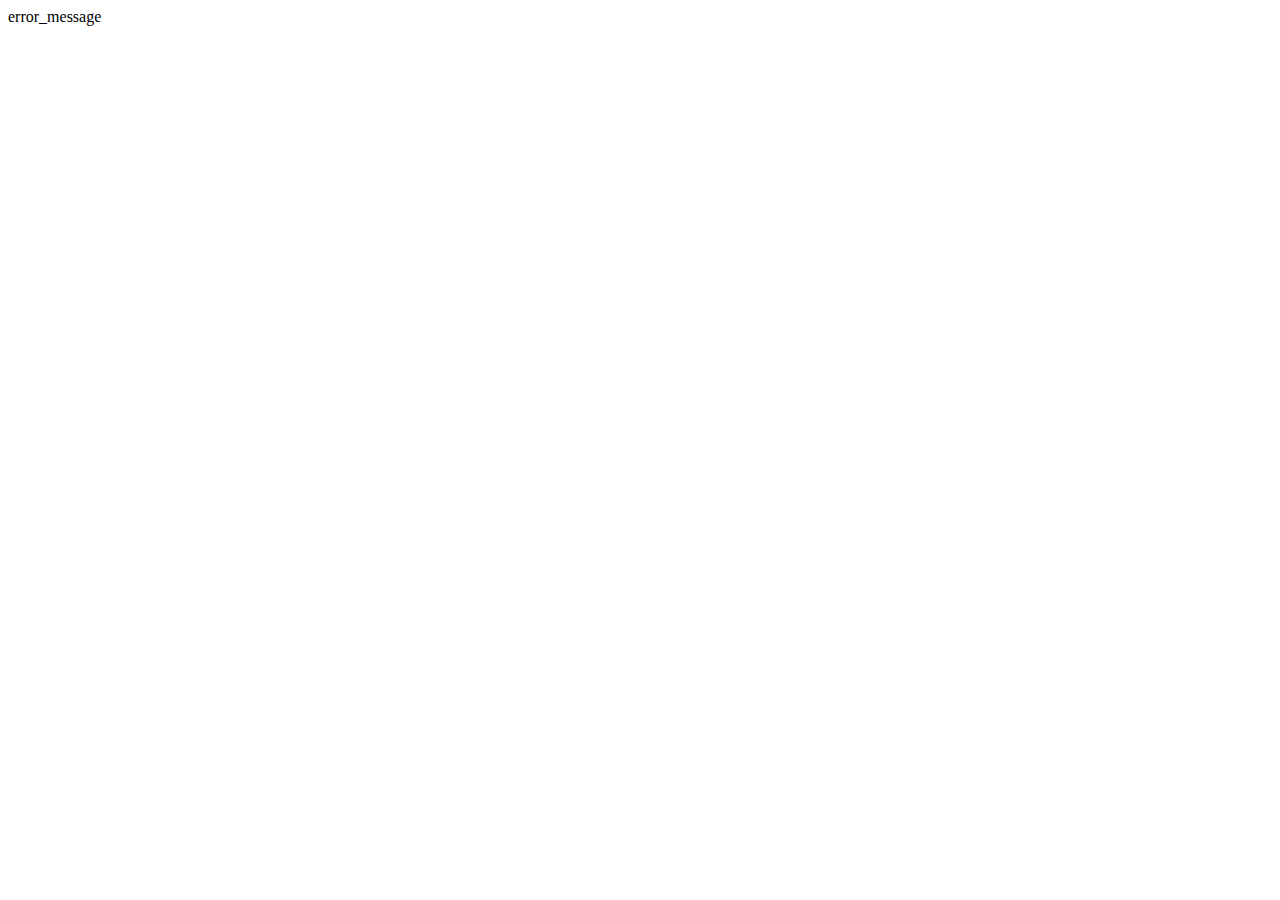
==== appli/templates/index.html @ 110d8ab6 "Translation fr-en; Detection of language" ====
<!DOCTYPE html>
<html lang="en">
<head>
    <meta charset="UTF-8">
    <meta name="viewport" content="width=device-width, initial-scale=1.0">
    <title>Document</title>
</head>
<body>
    <div>error_message</div>
</body>
</html>
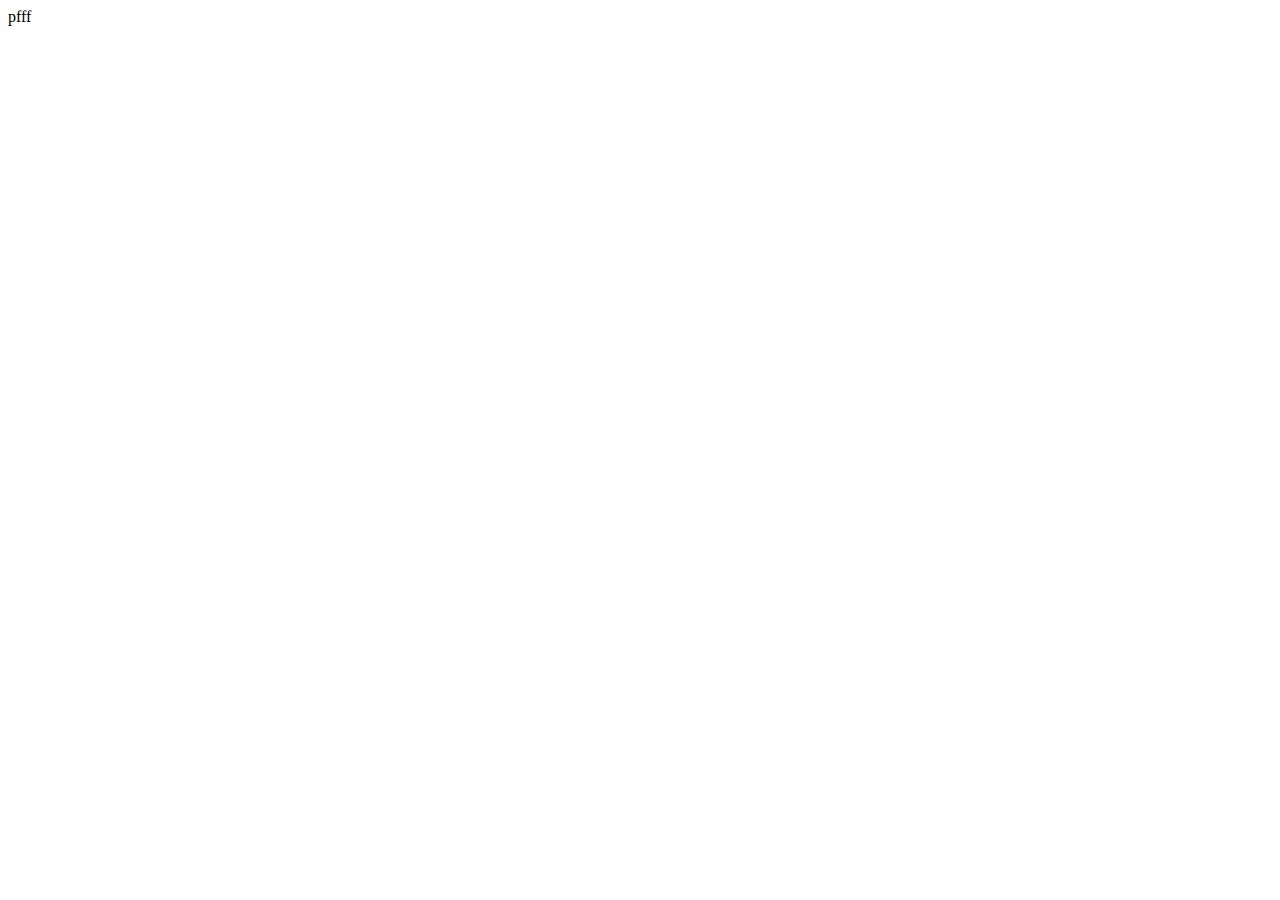
==== commit 47905f3e: "WIP : importing pdf" ====
--- a/appli/templates/index.html
+++ b/appli/templates/index.html
@@ -6,6 +6,6 @@
     <title>Document</title>
 </head>
 <body>
-    <div>error_message</div>
+    pfff
 </body>
 </html>